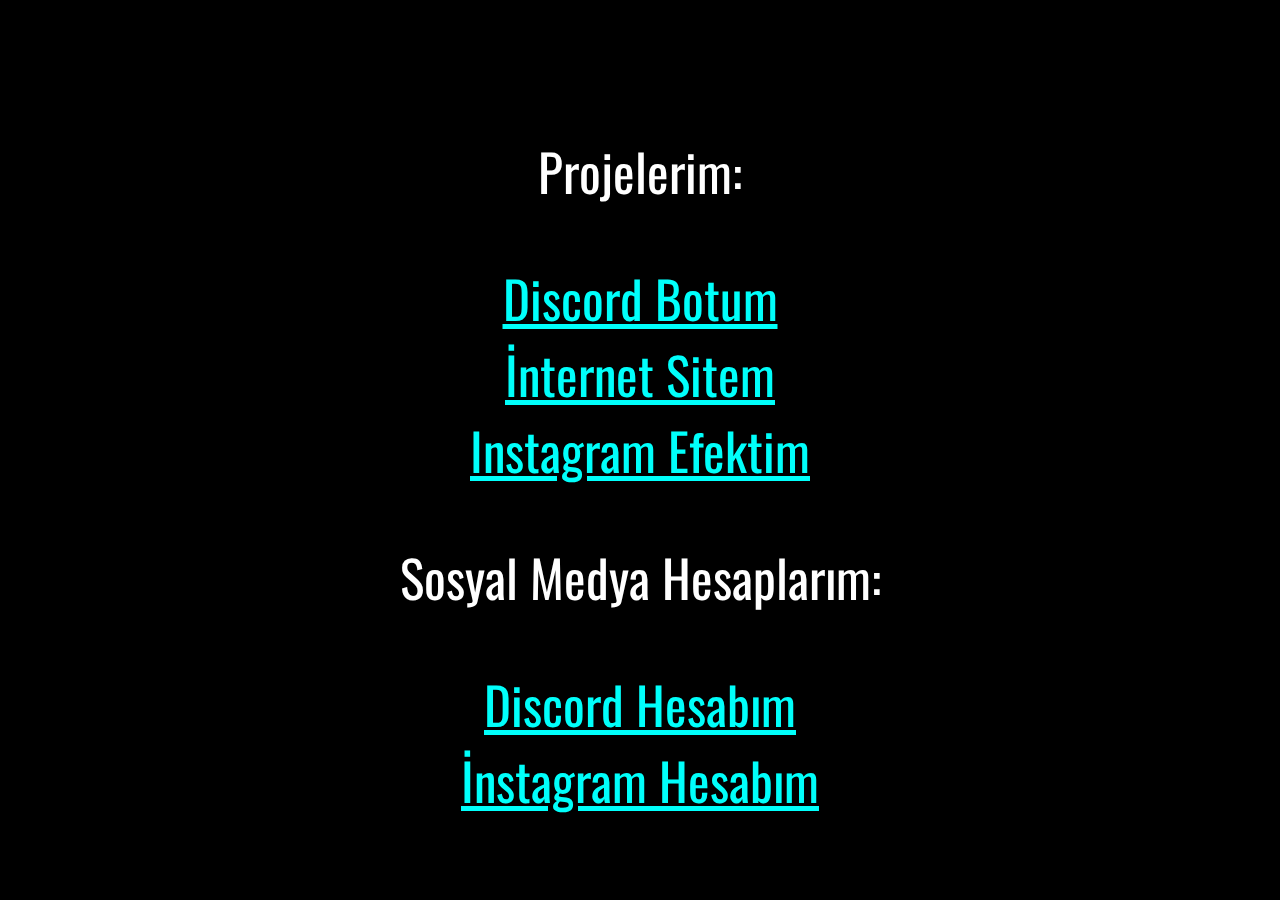
==== bilgi/index.html @ c157b422 "Add files via upload" ====
<html>
    <head>
        <title>İsmail Uygar'ın Sitesi</title>
        <link rel="stylesheet" href="../style.css"></link>
        <link rel="stylesheet" href="../animate.css"></link>
        <link rel="stylesheet" href="https://fonts.googleapis.com/css2?family=Oswald:wght@200&display=swap"></link>
        <link rel="icon" type="image/png" href="../favicon.ico"/>
    </head>

    <body>
        <center>
            <p>Projelerim:</p>
            <a class="link" href="https://discord.com/oauth2/authorize?client_id=801881894798753864&scope=bot&permissions=8" target="_blank">Discord Botum</a><br />
            <a class="link" href="../" target="_blank">İnternet Sitem</a><br />
            <a class="link" href="https://www.instagram.com/ar/298157208469596/" target="_blank">Instagram Efektim</a>
            <p>Sosyal Medya Hesaplarım:</p>
            <a class="link" href="https://discord.com/users/653584349777756163" target="_blank">Discord Hesabım</a><br />
            <a class="link" href="https://instagram.com/pisi.js" target="_blank">İnstagram Hesabım</a>
        </center>
    </body>

    <script src="./script.js"></script>
</html>
---- style.css ----
body {
    background-color: black;
    display: flex;
    flex-direction: row;
    justify-content: center;
    align-items: center;
    font-family: Oswald;
    color: white;
    font-size: 4vw;
}

.link:hover {
    color: red;
}

.link {
    color: #00fffb;
}
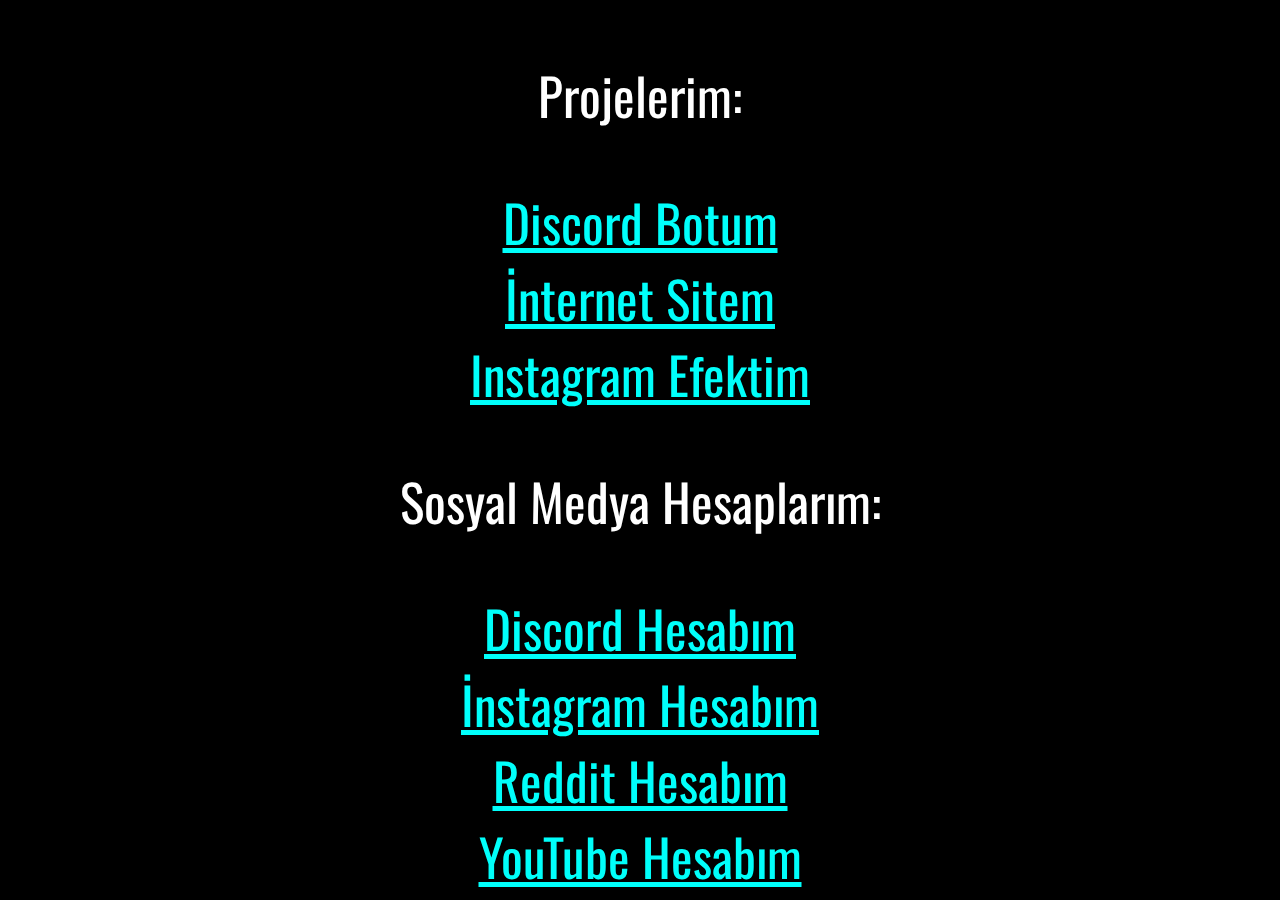
==== commit 84e69fbc: "Update index.html" ====
--- a/bilgi/index.html
+++ b/bilgi/index.html
@@ -5,6 +5,9 @@
         <link rel="stylesheet" href="../animate.css"></link>
         <link rel="stylesheet" href="https://fonts.googleapis.com/css2?family=Oswald:wght@200&display=swap"></link>
         <link rel="icon" type="image/png" href="../favicon.ico"/>
+        <meta property="og:image" content="./favicon.ico"></meta>
+        <meta name="author" content="İsmail Uygar Kişisel Site.">
+        <meta name="description" content="İsmail Uygar'ın Kişisel Sitesi.">
     </head>
 
     <body>
@@ -15,9 +18,11 @@
             <a class="link" href="https://www.instagram.com/ar/298157208469596/" target="_blank">Instagram Efektim</a>
             <p>Sosyal Medya Hesaplarım:</p>
             <a class="link" href="https://discord.com/users/653584349777756163" target="_blank">Discord Hesabım</a><br />
-            <a class="link" href="https://instagram.com/pisi.js" target="_blank">İnstagram Hesabım</a>
+            <a class="link" href="https://instagram.com/pisi.js" target="_blank">İnstagram Hesabım</a><br />
+            <a class="link" href="https://www.reddit.com/user/WoWBot0910">Reddit Hesabım</a><br />
+            <a class="link" href="https://www.youtube.com/channel/UCb9AwRCaUJBYmX8WitpNshA">YouTube Hesabım</a>
         </center>
     </body>
 
     <script src="./script.js"></script>
-</html>+</html>
